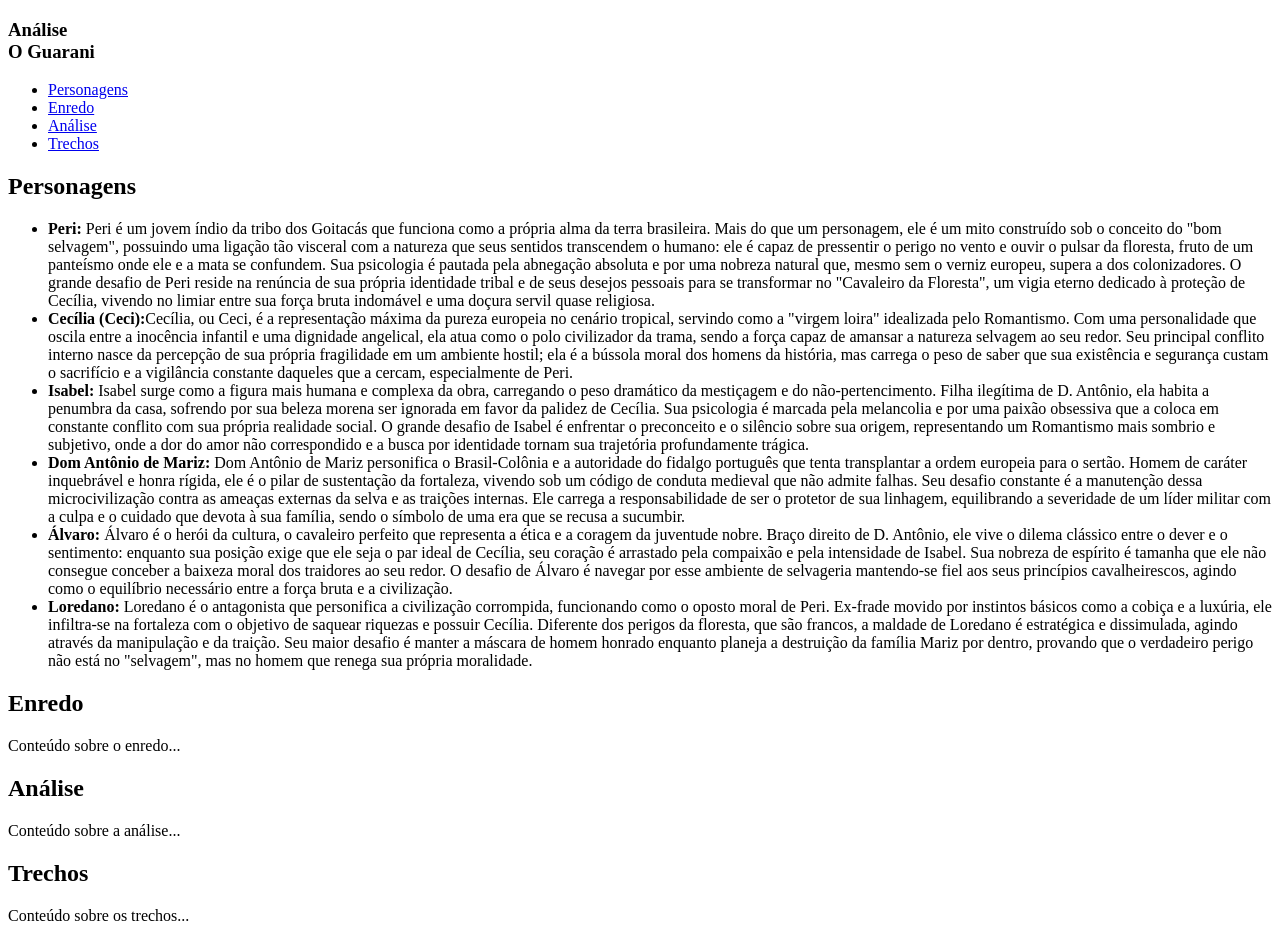
==== Analise_O_Guarani/index.html @ ba3488a7 "Criação do HTML e adição dos personagens" ====
<!doctype html>
<html lang="pt-br">
  <head>
    <meta charset="UTF-8" />
    <meta name="viewport" content="width=device-width, initial-scale=1.0" />
    <title>Análise O Guarani</title>
    <link rel="stylesheet" href="styles.css" />
  </head>
  <body>
    <header>
      <div class="titulo">
        <h3>Análise<br />O Guarani</h3>
      </div>
      <nav>
        <ul>
          <li><a href="#personagens">Personagens</a></li>
          <li><a href="#enredo">Enredo</a></li>
          <li><a href="#analise">Análise</a></li>
          <li><a href="#trechos">Trechos</a></li>
        </ul>
      </nav>
      <div class="titulo"></div>
    </header>
    <main>
      <section id="personagens">
        <h2>Personagens</h2>
        <article>
          <ul>
            <li>
              <strong>Peri: </strong>Peri é um jovem índio da tribo dos Goitacás
              que funciona como a própria alma da terra brasileira. Mais do que
              um personagem, ele é um mito construído sob o conceito do "bom
              selvagem", possuindo uma ligação tão visceral com a natureza que
              seus sentidos transcendem o humano: ele é capaz de pressentir o
              perigo no vento e ouvir o pulsar da floresta, fruto de um
              panteísmo onde ele e a mata se confundem. Sua psicologia é pautada
              pela abnegação absoluta e por uma nobreza natural que, mesmo sem o
              verniz europeu, supera a dos colonizadores. O grande desafio de
              Peri reside na renúncia de sua própria identidade tribal e de seus
              desejos pessoais para se transformar no "Cavaleiro da Floresta",
              um vigia eterno dedicado à proteção de Cecília, vivendo no limiar
              entre sua força bruta indomável e uma doçura servil quase
              religiosa.
            </li>
            <li>
              <strong>Cecília (Ceci):</strong>Cecília, ou Ceci, é a
              representação máxima da pureza europeia no cenário tropical,
              servindo como a "virgem loira" idealizada pelo Romantismo. Com uma
              personalidade que oscila entre a inocência infantil e uma
              dignidade angelical, ela atua como o polo civilizador da trama,
              sendo a força capaz de amansar a natureza selvagem ao seu redor.
              Seu principal conflito interno nasce da percepção de sua própria
              fragilidade em um ambiente hostil; ela é a bússola moral dos
              homens da história, mas carrega o peso de saber que sua existência
              e segurança custam o sacrifício e a vigilância constante daqueles
              que a cercam, especialmente de Peri.
            </li>
            <li>
              <strong>Isabel: </strong>Isabel surge como a figura mais humana e
              complexa da obra, carregando o peso dramático da mestiçagem e do
              não-pertencimento. Filha ilegítima de D. Antônio, ela habita a
              penumbra da casa, sofrendo por sua beleza morena ser ignorada em
              favor da palidez de Cecília. Sua psicologia é marcada pela
              melancolia e por uma paixão obsessiva que a coloca em constante
              conflito com sua própria realidade social. O grande desafio de
              Isabel é enfrentar o preconceito e o silêncio sobre sua origem,
              representando um Romantismo mais sombrio e subjetivo, onde a dor
              do amor não correspondido e a busca por identidade tornam sua
              trajetória profundamente trágica.
            </li>
            <li>
              <strong>Dom Antônio de Mariz: </strong>Dom Antônio de Mariz
              personifica o Brasil-Colônia e a autoridade do fidalgo português
              que tenta transplantar a ordem europeia para o sertão. Homem de
              caráter inquebrável e honra rígida, ele é o pilar de sustentação
              da fortaleza, vivendo sob um código de conduta medieval que não
              admite falhas. Seu desafio constante é a manutenção dessa
              microcivilização contra as ameaças externas da selva e as traições
              internas. Ele carrega a responsabilidade de ser o protetor de sua
              linhagem, equilibrando a severidade de um líder militar com a
              culpa e o cuidado que devota à sua família, sendo o símbolo de uma
              era que se recusa a sucumbir.
            </li>
            <li>
              <strong>Álvaro: </strong>Álvaro é o herói da cultura, o cavaleiro
              perfeito que representa a ética e a coragem da juventude nobre.
              Braço direito de D. Antônio, ele vive o dilema clássico entre o
              dever e o sentimento: enquanto sua posição exige que ele seja o
              par ideal de Cecília, seu coração é arrastado pela compaixão e
              pela intensidade de Isabel. Sua nobreza de espírito é tamanha que
              ele não consegue conceber a baixeza moral dos traidores ao seu
              redor. O desafio de Álvaro é navegar por esse ambiente de
              selvageria mantendo-se fiel aos seus princípios cavalheirescos,
              agindo como o equilíbrio necessário entre a força bruta e a
              civilização.
            </li>
            <li>
              <strong>Loredano: </strong> Loredano é o antagonista que
              personifica a civilização corrompida, funcionando como o oposto
              moral de Peri. Ex-frade movido por instintos básicos como a cobiça
              e a luxúria, ele infiltra-se na fortaleza com o objetivo de
              saquear riquezas e possuir Cecília. Diferente dos perigos da
              floresta, que são francos, a maldade de Loredano é estratégica e
              dissimulada, agindo através da manipulação e da traição. Seu maior
              desafio é manter a máscara de homem honrado enquanto planeja a
              destruição da família Mariz por dentro, provando que o verdadeiro
              perigo não está no "selvagem", mas no homem que renega sua própria
              moralidade.
            </li>
          </ul>
        </article>
      </section>
      <section id="enredo">
        <h2>Enredo</h2>
        <article>
          <p>Conteúdo sobre o enredo...</p>
        </article>
      </section>
      <section id="analise">
        <h2>Análise</h2>
        <article>
          <p>Conteúdo sobre a análise...</p>
        </article>
      </section>
      <section id="trechos">
        <h2>Trechos</h2>
        <article>
          <p>Conteúdo sobre os trechos...</p>
        </article>
      </section>
    </main>
  </body>
</html>
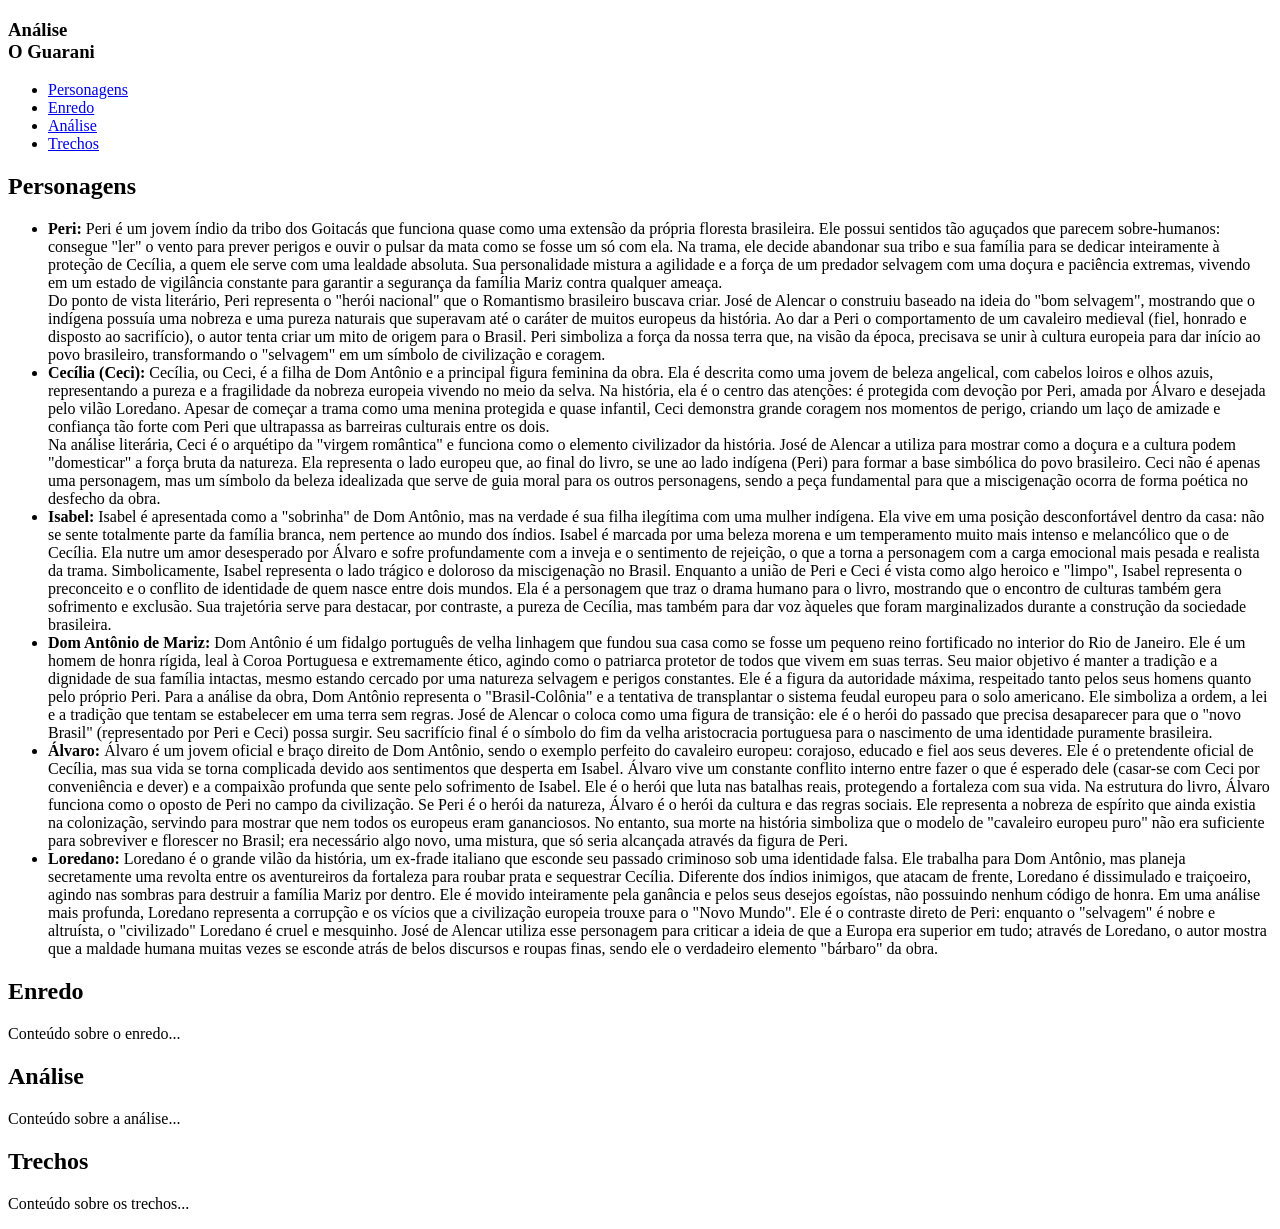
==== commit 73836fc6: "Alteração das Análises dos personagens" ====
--- a/Analise_O_Guarani/index.html
+++ b/Analise_O_Guarani/index.html
@@ -28,84 +28,128 @@
           <ul>
             <li>
               <strong>Peri: </strong>Peri é um jovem índio da tribo dos Goitacás
-              que funciona como a própria alma da terra brasileira. Mais do que
-              um personagem, ele é um mito construído sob o conceito do "bom
-              selvagem", possuindo uma ligação tão visceral com a natureza que
-              seus sentidos transcendem o humano: ele é capaz de pressentir o
-              perigo no vento e ouvir o pulsar da floresta, fruto de um
-              panteísmo onde ele e a mata se confundem. Sua psicologia é pautada
-              pela abnegação absoluta e por uma nobreza natural que, mesmo sem o
-              verniz europeu, supera a dos colonizadores. O grande desafio de
-              Peri reside na renúncia de sua própria identidade tribal e de seus
-              desejos pessoais para se transformar no "Cavaleiro da Floresta",
-              um vigia eterno dedicado à proteção de Cecília, vivendo no limiar
-              entre sua força bruta indomável e uma doçura servil quase
-              religiosa.
+              que funciona quase como uma extensão da própria floresta
+              brasileira. Ele possui sentidos tão aguçados que parecem
+              sobre-humanos: consegue "ler" o vento para prever perigos e ouvir
+              o pulsar da mata como se fosse um só com ela. Na trama, ele decide
+              abandonar sua tribo e sua família para se dedicar inteiramente à
+              proteção de Cecília, a quem ele serve com uma lealdade absoluta.
+              Sua personalidade mistura a agilidade e a força de um predador
+              selvagem com uma doçura e paciência extremas, vivendo em um estado
+              de vigilância constante para garantir a segurança da família Mariz
+              contra qualquer ameaça. <br />
+              Do ponto de vista literário, Peri representa o "herói nacional"
+              que o Romantismo brasileiro buscava criar. José de Alencar o
+              construiu baseado na ideia do "bom selvagem", mostrando que o
+              indígena possuía uma nobreza e uma pureza naturais que superavam
+              até o caráter de muitos europeus da história. Ao dar a Peri o
+              comportamento de um cavaleiro medieval (fiel, honrado e disposto
+              ao sacrifício), o autor tenta criar um mito de origem para o
+              Brasil. Peri simboliza a força da nossa terra que, na visão da
+              época, precisava se unir à cultura europeia para dar início ao
+              povo brasileiro, transformando o "selvagem" em um símbolo de
+              civilização e coragem.
             </li>
             <li>
-              <strong>Cecília (Ceci):</strong>Cecília, ou Ceci, é a
-              representação máxima da pureza europeia no cenário tropical,
-              servindo como a "virgem loira" idealizada pelo Romantismo. Com uma
-              personalidade que oscila entre a inocência infantil e uma
-              dignidade angelical, ela atua como o polo civilizador da trama,
-              sendo a força capaz de amansar a natureza selvagem ao seu redor.
-              Seu principal conflito interno nasce da percepção de sua própria
-              fragilidade em um ambiente hostil; ela é a bússola moral dos
-              homens da história, mas carrega o peso de saber que sua existência
-              e segurança custam o sacrifício e a vigilância constante daqueles
-              que a cercam, especialmente de Peri.
+              <strong>Cecília (Ceci): </strong>Cecília, ou Ceci, é a filha de
+              Dom Antônio e a principal figura feminina da obra. Ela é descrita
+              como uma jovem de beleza angelical, com cabelos loiros e olhos
+              azuis, representando a pureza e a fragilidade da nobreza europeia
+              vivendo no meio da selva. Na história, ela é o centro das
+              atenções: é protegida com devoção por Peri, amada por Álvaro e
+              desejada pelo vilão Loredano. Apesar de começar a trama como uma
+              menina protegida e quase infantil, Ceci demonstra grande coragem
+              nos momentos de perigo, criando um laço de amizade e confiança tão
+              forte com Peri que ultrapassa as barreiras culturais entre os
+              dois.<br />Na análise literária, Ceci é o arquétipo da "virgem
+              romântica" e funciona como o elemento civilizador da história.
+              José de Alencar a utiliza para mostrar como a doçura e a cultura
+              podem "domesticar" a força bruta da natureza. Ela representa o
+              lado europeu que, ao final do livro, se une ao lado indígena
+              (Peri) para formar a base simbólica do povo brasileiro. Ceci não é
+              apenas uma personagem, mas um símbolo da beleza idealizada que
+              serve de guia moral para os outros personagens, sendo a peça
+              fundamental para que a miscigenação ocorra de forma poética no
+              desfecho da obra.
             </li>
             <li>
-              <strong>Isabel: </strong>Isabel surge como a figura mais humana e
-              complexa da obra, carregando o peso dramático da mestiçagem e do
-              não-pertencimento. Filha ilegítima de D. Antônio, ela habita a
-              penumbra da casa, sofrendo por sua beleza morena ser ignorada em
-              favor da palidez de Cecília. Sua psicologia é marcada pela
-              melancolia e por uma paixão obsessiva que a coloca em constante
-              conflito com sua própria realidade social. O grande desafio de
-              Isabel é enfrentar o preconceito e o silêncio sobre sua origem,
-              representando um Romantismo mais sombrio e subjetivo, onde a dor
-              do amor não correspondido e a busca por identidade tornam sua
-              trajetória profundamente trágica.
+              <strong>Isabel: </strong>Isabel é apresentada como a "sobrinha" de
+              Dom Antônio, mas na verdade é sua filha ilegítima com uma mulher
+              indígena. Ela vive em uma posição desconfortável dentro da casa:
+              não se sente totalmente parte da família branca, nem pertence ao
+              mundo dos índios. Isabel é marcada por uma beleza morena e um
+              temperamento muito mais intenso e melancólico que o de Cecília.
+              Ela nutre um amor desesperado por Álvaro e sofre profundamente com
+              a inveja e o sentimento de rejeição, o que a torna a personagem
+              com a carga emocional mais pesada e realista da trama.
+              Simbolicamente, Isabel representa o lado trágico e doloroso da
+              miscigenação no Brasil. Enquanto a união de Peri e Ceci é vista
+              como algo heroico e "limpo", Isabel representa o preconceito e o
+              conflito de identidade de quem nasce entre dois mundos. Ela é a
+              personagem que traz o drama humano para o livro, mostrando que o
+              encontro de culturas também gera sofrimento e exclusão. Sua
+              trajetória serve para destacar, por contraste, a pureza de
+              Cecília, mas também para dar voz àqueles que foram marginalizados
+              durante a construção da sociedade brasileira.
             </li>
             <li>
-              <strong>Dom Antônio de Mariz: </strong>Dom Antônio de Mariz
-              personifica o Brasil-Colônia e a autoridade do fidalgo português
-              que tenta transplantar a ordem europeia para o sertão. Homem de
-              caráter inquebrável e honra rígida, ele é o pilar de sustentação
-              da fortaleza, vivendo sob um código de conduta medieval que não
-              admite falhas. Seu desafio constante é a manutenção dessa
-              microcivilização contra as ameaças externas da selva e as traições
-              internas. Ele carrega a responsabilidade de ser o protetor de sua
-              linhagem, equilibrando a severidade de um líder militar com a
-              culpa e o cuidado que devota à sua família, sendo o símbolo de uma
-              era que se recusa a sucumbir.
+              <strong>Dom Antônio de Mariz: </strong>Dom Antônio é um fidalgo
+              português de velha linhagem que fundou sua casa como se fosse um
+              pequeno reino fortificado no interior do Rio de Janeiro. Ele é um
+              homem de honra rígida, leal à Coroa Portuguesa e extremamente
+              ético, agindo como o patriarca protetor de todos que vivem em suas
+              terras. Seu maior objetivo é manter a tradição e a dignidade de
+              sua família intactas, mesmo estando cercado por uma natureza
+              selvagem e perigos constantes. Ele é a figura da autoridade
+              máxima, respeitado tanto pelos seus homens quanto pelo próprio
+              Peri. Para a análise da obra, Dom Antônio representa o
+              "Brasil-Colônia" e a tentativa de transplantar o sistema feudal
+              europeu para o solo americano. Ele simboliza a ordem, a lei e a
+              tradição que tentam se estabelecer em uma terra sem regras. José
+              de Alencar o coloca como uma figura de transição: ele é o herói do
+              passado que precisa desaparecer para que o "novo Brasil"
+              (representado por Peri e Ceci) possa surgir. Seu sacrifício final
+              é o símbolo do fim da velha aristocracia portuguesa para o
+              nascimento de uma identidade puramente brasileira.
             </li>
             <li>
-              <strong>Álvaro: </strong>Álvaro é o herói da cultura, o cavaleiro
-              perfeito que representa a ética e a coragem da juventude nobre.
-              Braço direito de D. Antônio, ele vive o dilema clássico entre o
-              dever e o sentimento: enquanto sua posição exige que ele seja o
-              par ideal de Cecília, seu coração é arrastado pela compaixão e
-              pela intensidade de Isabel. Sua nobreza de espírito é tamanha que
-              ele não consegue conceber a baixeza moral dos traidores ao seu
-              redor. O desafio de Álvaro é navegar por esse ambiente de
-              selvageria mantendo-se fiel aos seus princípios cavalheirescos,
-              agindo como o equilíbrio necessário entre a força bruta e a
-              civilização.
+              <strong>Álvaro: </strong>Álvaro é um jovem oficial e braço direito
+              de Dom Antônio, sendo o exemplo perfeito do cavaleiro europeu:
+              corajoso, educado e fiel aos seus deveres. Ele é o pretendente
+              oficial de Cecília, mas sua vida se torna complicada devido aos
+              sentimentos que desperta em Isabel. Álvaro vive um constante
+              conflito interno entre fazer o que é esperado dele (casar-se com
+              Ceci por conveniência e dever) e a compaixão profunda que sente
+              pelo sofrimento de Isabel. Ele é o herói que luta nas batalhas
+              reais, protegendo a fortaleza com sua vida. Na estrutura do livro,
+              Álvaro funciona como o oposto de Peri no campo da civilização. Se
+              Peri é o herói da natureza, Álvaro é o herói da cultura e das
+              regras sociais. Ele representa a nobreza de espírito que ainda
+              existia na colonização, servindo para mostrar que nem todos os
+              europeus eram gananciosos. No entanto, sua morte na história
+              simboliza que o modelo de "cavaleiro europeu puro" não era
+              suficiente para sobreviver e florescer no Brasil; era necessário
+              algo novo, uma mistura, que só seria alcançada através da figura
+              de Peri.
             </li>
             <li>
-              <strong>Loredano: </strong> Loredano é o antagonista que
-              personifica a civilização corrompida, funcionando como o oposto
-              moral de Peri. Ex-frade movido por instintos básicos como a cobiça
-              e a luxúria, ele infiltra-se na fortaleza com o objetivo de
-              saquear riquezas e possuir Cecília. Diferente dos perigos da
-              floresta, que são francos, a maldade de Loredano é estratégica e
-              dissimulada, agindo através da manipulação e da traição. Seu maior
-              desafio é manter a máscara de homem honrado enquanto planeja a
-              destruição da família Mariz por dentro, provando que o verdadeiro
-              perigo não está no "selvagem", mas no homem que renega sua própria
-              moralidade.
+              <strong>Loredano: </strong>Loredano é o grande vilão da história,
+              um ex-frade italiano que esconde seu passado criminoso sob uma
+              identidade falsa. Ele trabalha para Dom Antônio, mas planeja
+              secretamente uma revolta entre os aventureiros da fortaleza para
+              roubar prata e sequestrar Cecília. Diferente dos índios inimigos,
+              que atacam de frente, Loredano é dissimulado e traiçoeiro, agindo
+              nas sombras para destruir a família Mariz por dentro. Ele é movido
+              inteiramente pela ganância e pelos seus desejos egoístas, não
+              possuindo nenhum código de honra. Em uma análise mais profunda,
+              Loredano representa a corrupção e os vícios que a civilização
+              europeia trouxe para o "Novo Mundo". Ele é o contraste direto de
+              Peri: enquanto o "selvagem" é nobre e altruísta, o "civilizado"
+              Loredano é cruel e mesquinho. José de Alencar utiliza esse
+              personagem para criticar a ideia de que a Europa era superior em
+              tudo; através de Loredano, o autor mostra que a maldade humana
+              muitas vezes se esconde atrás de belos discursos e roupas finas,
+              sendo ele o verdadeiro elemento "bárbaro" da obra.
             </li>
           </ul>
         </article>
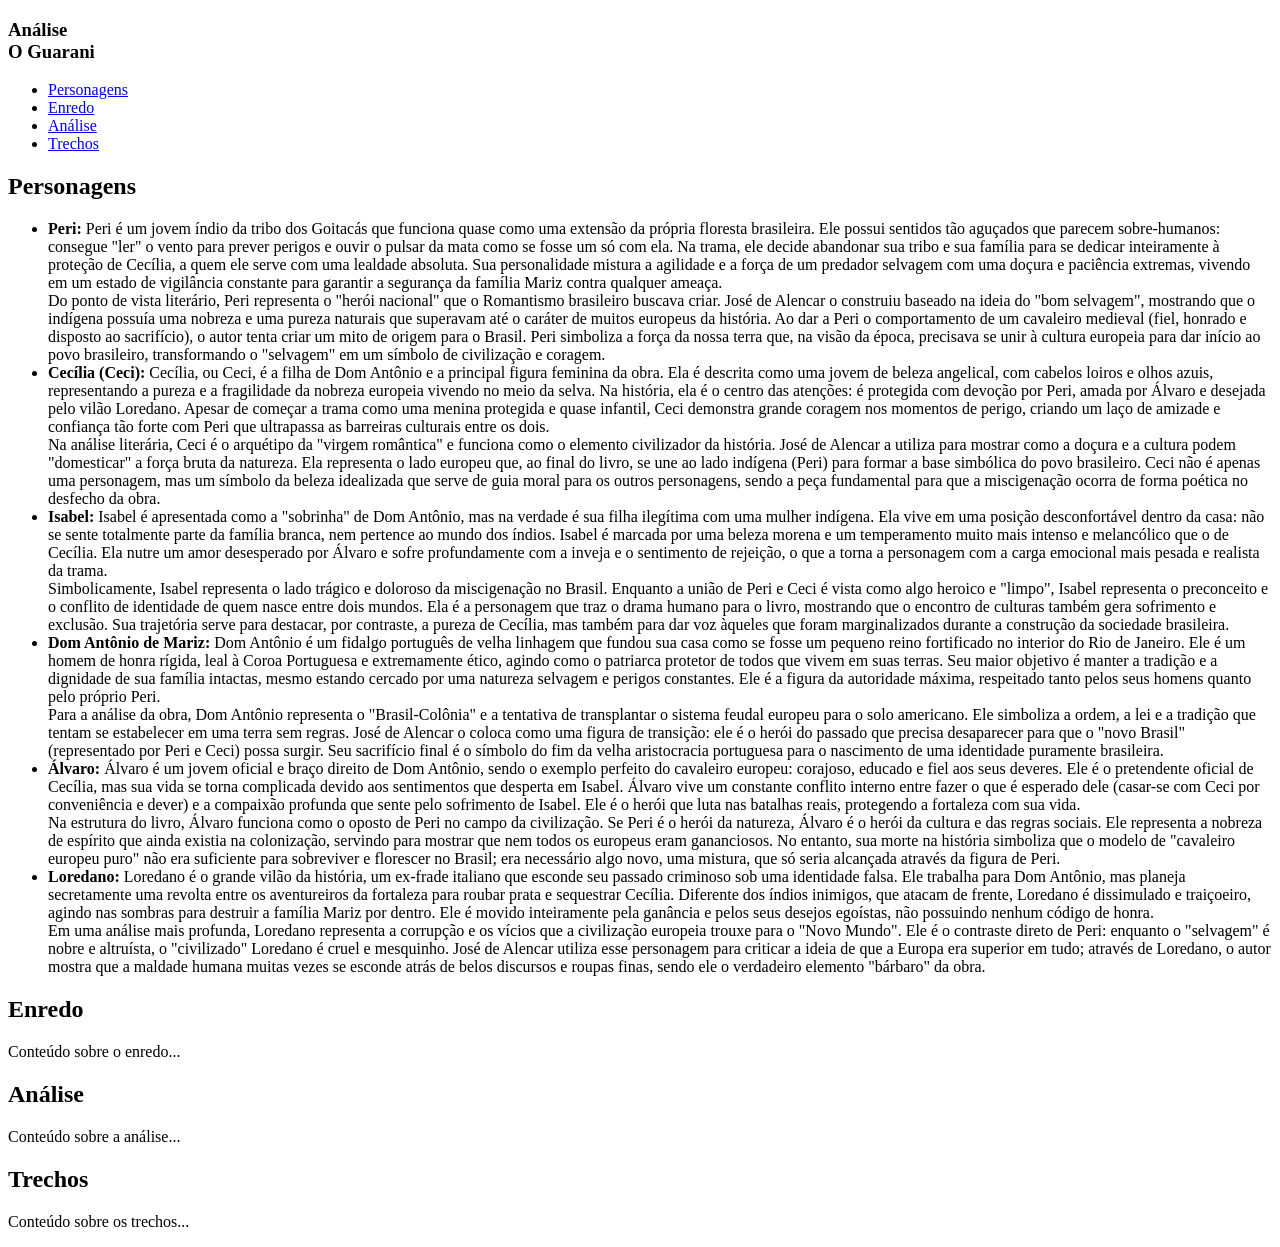
==== commit f7fc609f: "Ajuste na quebra de linha" ====
--- a/Analise_O_Guarani/index.html
+++ b/Analise_O_Guarani/index.html
@@ -82,7 +82,7 @@
               Ela nutre um amor desesperado por Álvaro e sofre profundamente com
               a inveja e o sentimento de rejeição, o que a torna a personagem
               com a carga emocional mais pesada e realista da trama.
-              Simbolicamente, Isabel representa o lado trágico e doloroso da
+              <br>Simbolicamente, Isabel representa o lado trágico e doloroso da
               miscigenação no Brasil. Enquanto a união de Peri e Ceci é vista
               como algo heroico e "limpo", Isabel representa o preconceito e o
               conflito de identidade de quem nasce entre dois mundos. Ela é a
@@ -102,7 +102,7 @@
               sua família intactas, mesmo estando cercado por uma natureza
               selvagem e perigos constantes. Ele é a figura da autoridade
               máxima, respeitado tanto pelos seus homens quanto pelo próprio
-              Peri. Para a análise da obra, Dom Antônio representa o
+              Peri. <br>Para a análise da obra, Dom Antônio representa o
               "Brasil-Colônia" e a tentativa de transplantar o sistema feudal
               europeu para o solo americano. Ele simboliza a ordem, a lei e a
               tradição que tentam se estabelecer em uma terra sem regras. José
@@ -121,7 +121,7 @@
               conflito interno entre fazer o que é esperado dele (casar-se com
               Ceci por conveniência e dever) e a compaixão profunda que sente
               pelo sofrimento de Isabel. Ele é o herói que luta nas batalhas
-              reais, protegendo a fortaleza com sua vida. Na estrutura do livro,
+              reais, protegendo a fortaleza com sua vida. <br>Na estrutura do livro,
               Álvaro funciona como o oposto de Peri no campo da civilização. Se
               Peri é o herói da natureza, Álvaro é o herói da cultura e das
               regras sociais. Ele representa a nobreza de espírito que ainda
@@ -141,7 +141,7 @@
               que atacam de frente, Loredano é dissimulado e traiçoeiro, agindo
               nas sombras para destruir a família Mariz por dentro. Ele é movido
               inteiramente pela ganância e pelos seus desejos egoístas, não
-              possuindo nenhum código de honra. Em uma análise mais profunda,
+              possuindo nenhum código de honra. <br>Em uma análise mais profunda,
               Loredano representa a corrupção e os vícios que a civilização
               europeia trouxe para o "Novo Mundo". Ele é o contraste direto de
               Peri: enquanto o "selvagem" é nobre e altruísta, o "civilizado"
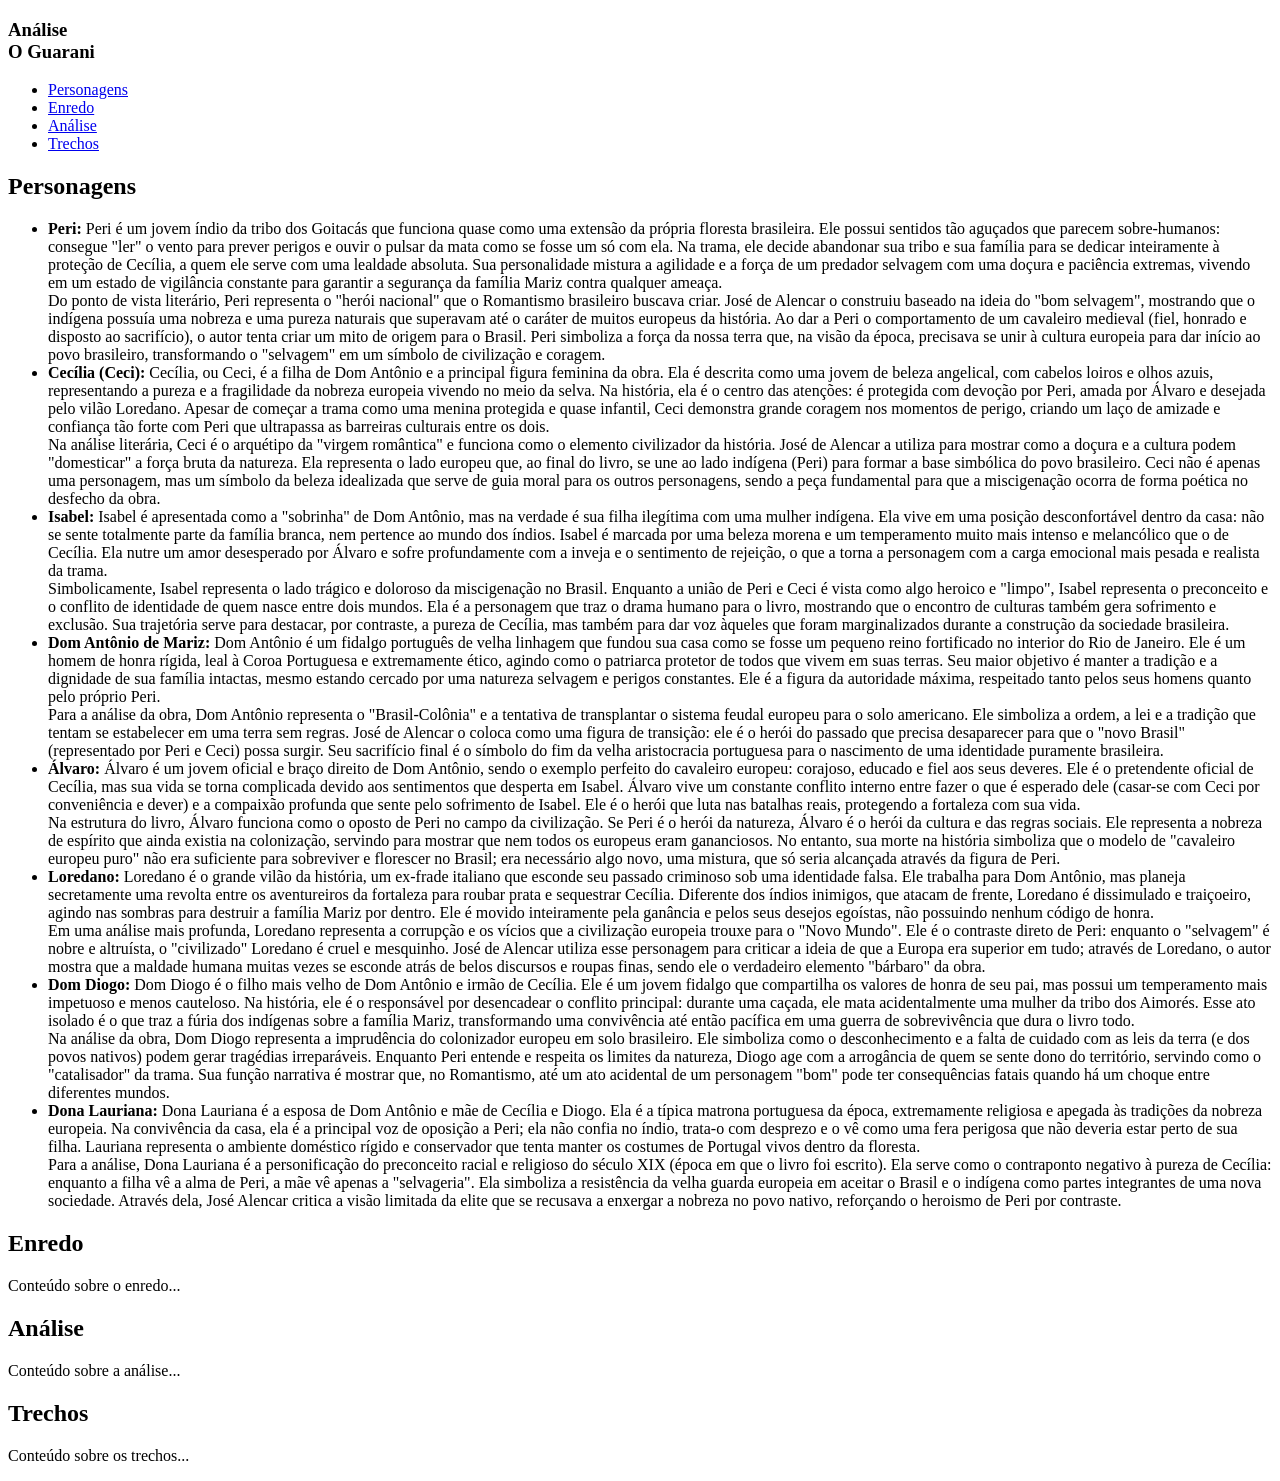
==== commit 0e917a8d: "Adição de mais dois personagens aos personagens" ====
--- a/Analise_O_Guarani/index.html
+++ b/Analise_O_Guarani/index.html
@@ -82,8 +82,8 @@
               Ela nutre um amor desesperado por Álvaro e sofre profundamente com
               a inveja e o sentimento de rejeição, o que a torna a personagem
               com a carga emocional mais pesada e realista da trama.
-              <br>Simbolicamente, Isabel representa o lado trágico e doloroso da
-              miscigenação no Brasil. Enquanto a união de Peri e Ceci é vista
+              <br />Simbolicamente, Isabel representa o lado trágico e doloroso
+              da miscigenação no Brasil. Enquanto a união de Peri e Ceci é vista
               como algo heroico e "limpo", Isabel representa o preconceito e o
               conflito de identidade de quem nasce entre dois mundos. Ela é a
               personagem que traz o drama humano para o livro, mostrando que o
@@ -102,7 +102,7 @@
               sua família intactas, mesmo estando cercado por uma natureza
               selvagem e perigos constantes. Ele é a figura da autoridade
               máxima, respeitado tanto pelos seus homens quanto pelo próprio
-              Peri. <br>Para a análise da obra, Dom Antônio representa o
+              Peri. <br />Para a análise da obra, Dom Antônio representa o
               "Brasil-Colônia" e a tentativa de transplantar o sistema feudal
               europeu para o solo americano. Ele simboliza a ordem, a lei e a
               tradição que tentam se estabelecer em uma terra sem regras. José
@@ -121,16 +121,16 @@
               conflito interno entre fazer o que é esperado dele (casar-se com
               Ceci por conveniência e dever) e a compaixão profunda que sente
               pelo sofrimento de Isabel. Ele é o herói que luta nas batalhas
-              reais, protegendo a fortaleza com sua vida. <br>Na estrutura do livro,
-              Álvaro funciona como o oposto de Peri no campo da civilização. Se
-              Peri é o herói da natureza, Álvaro é o herói da cultura e das
-              regras sociais. Ele representa a nobreza de espírito que ainda
-              existia na colonização, servindo para mostrar que nem todos os
-              europeus eram gananciosos. No entanto, sua morte na história
-              simboliza que o modelo de "cavaleiro europeu puro" não era
-              suficiente para sobreviver e florescer no Brasil; era necessário
-              algo novo, uma mistura, que só seria alcançada através da figura
-              de Peri.
+              reais, protegendo a fortaleza com sua vida. <br />Na estrutura do
+              livro, Álvaro funciona como o oposto de Peri no campo da
+              civilização. Se Peri é o herói da natureza, Álvaro é o herói da
+              cultura e das regras sociais. Ele representa a nobreza de espírito
+              que ainda existia na colonização, servindo para mostrar que nem
+              todos os europeus eram gananciosos. No entanto, sua morte na
+              história simboliza que o modelo de "cavaleiro europeu puro" não
+              era suficiente para sobreviver e florescer no Brasil; era
+              necessário algo novo, uma mistura, que só seria alcançada através
+              da figura de Peri.
             </li>
             <li>
               <strong>Loredano: </strong>Loredano é o grande vilão da história,
@@ -141,15 +141,54 @@
               que atacam de frente, Loredano é dissimulado e traiçoeiro, agindo
               nas sombras para destruir a família Mariz por dentro. Ele é movido
               inteiramente pela ganância e pelos seus desejos egoístas, não
-              possuindo nenhum código de honra. <br>Em uma análise mais profunda,
-              Loredano representa a corrupção e os vícios que a civilização
-              europeia trouxe para o "Novo Mundo". Ele é o contraste direto de
-              Peri: enquanto o "selvagem" é nobre e altruísta, o "civilizado"
-              Loredano é cruel e mesquinho. José de Alencar utiliza esse
-              personagem para criticar a ideia de que a Europa era superior em
-              tudo; através de Loredano, o autor mostra que a maldade humana
+              possuindo nenhum código de honra. <br />Em uma análise mais
+              profunda, Loredano representa a corrupção e os vícios que a
+              civilização europeia trouxe para o "Novo Mundo". Ele é o contraste
+              direto de Peri: enquanto o "selvagem" é nobre e altruísta, o
+              "civilizado" Loredano é cruel e mesquinho. José de Alencar utiliza
+              esse personagem para criticar a ideia de que a Europa era superior
+              em tudo; através de Loredano, o autor mostra que a maldade humana
               muitas vezes se esconde atrás de belos discursos e roupas finas,
               sendo ele o verdadeiro elemento "bárbaro" da obra.
+            </li>
+            <li>
+              <strong>Dom Diogo: </strong>Dom Diogo é o filho mais velho de Dom
+              Antônio e irmão de Cecília. Ele é um jovem fidalgo que compartilha
+              os valores de honra de seu pai, mas possui um temperamento mais
+              impetuoso e menos cauteloso. Na história, ele é o responsável por
+              desencadear o conflito principal: durante uma caçada, ele mata
+              acidentalmente uma mulher da tribo dos Aimorés. Esse ato isolado é
+              o que traz a fúria dos indígenas sobre a família Mariz,
+              transformando uma convivência até então pacífica em uma guerra de
+              sobrevivência que dura o livro todo.<br />Na análise da obra, Dom
+              Diogo representa a imprudência do colonizador europeu em solo
+              brasileiro. Ele simboliza como o desconhecimento e a falta de
+              cuidado com as leis da terra (e dos povos nativos) podem gerar
+              tragédias irreparáveis. Enquanto Peri entende e respeita os
+              limites da natureza, Diogo age com a arrogância de quem se sente
+              dono do território, servindo como o "catalisador" da trama. Sua
+              função narrativa é mostrar que, no Romantismo, até um ato
+              acidental de um personagem "bom" pode ter consequências fatais
+              quando há um choque entre diferentes mundos.
+            </li>
+            <li>
+              <strong>Dona Lauriana: </strong>Dona Lauriana é a esposa de Dom
+              Antônio e mãe de Cecília e Diogo. Ela é a típica matrona
+              portuguesa da época, extremamente religiosa e apegada às tradições
+              da nobreza europeia. Na convivência da casa, ela é a principal voz
+              de oposição a Peri; ela não confia no índio, trata-o com desprezo
+              e o vê como uma fera perigosa que não deveria estar perto de sua
+              filha. Lauriana representa o ambiente doméstico rígido e
+              conservador que tenta manter os costumes de Portugal vivos dentro
+              da floresta.<br />Para a análise, Dona Lauriana é a personificação
+              do preconceito racial e religioso do século XIX (época em que o
+              livro foi escrito). Ela serve como o contraponto negativo à pureza
+              de Cecília: enquanto a filha vê a alma de Peri, a mãe vê apenas a
+              "selvageria". Ela simboliza a resistência da velha guarda europeia
+              em aceitar o Brasil e o indígena como partes integrantes de uma
+              nova sociedade. Através dela, José Alencar critica a visão
+              limitada da elite que se recusava a enxergar a nobreza no povo
+              nativo, reforçando o heroismo de Peri por contraste.
             </li>
           </ul>
         </article>
